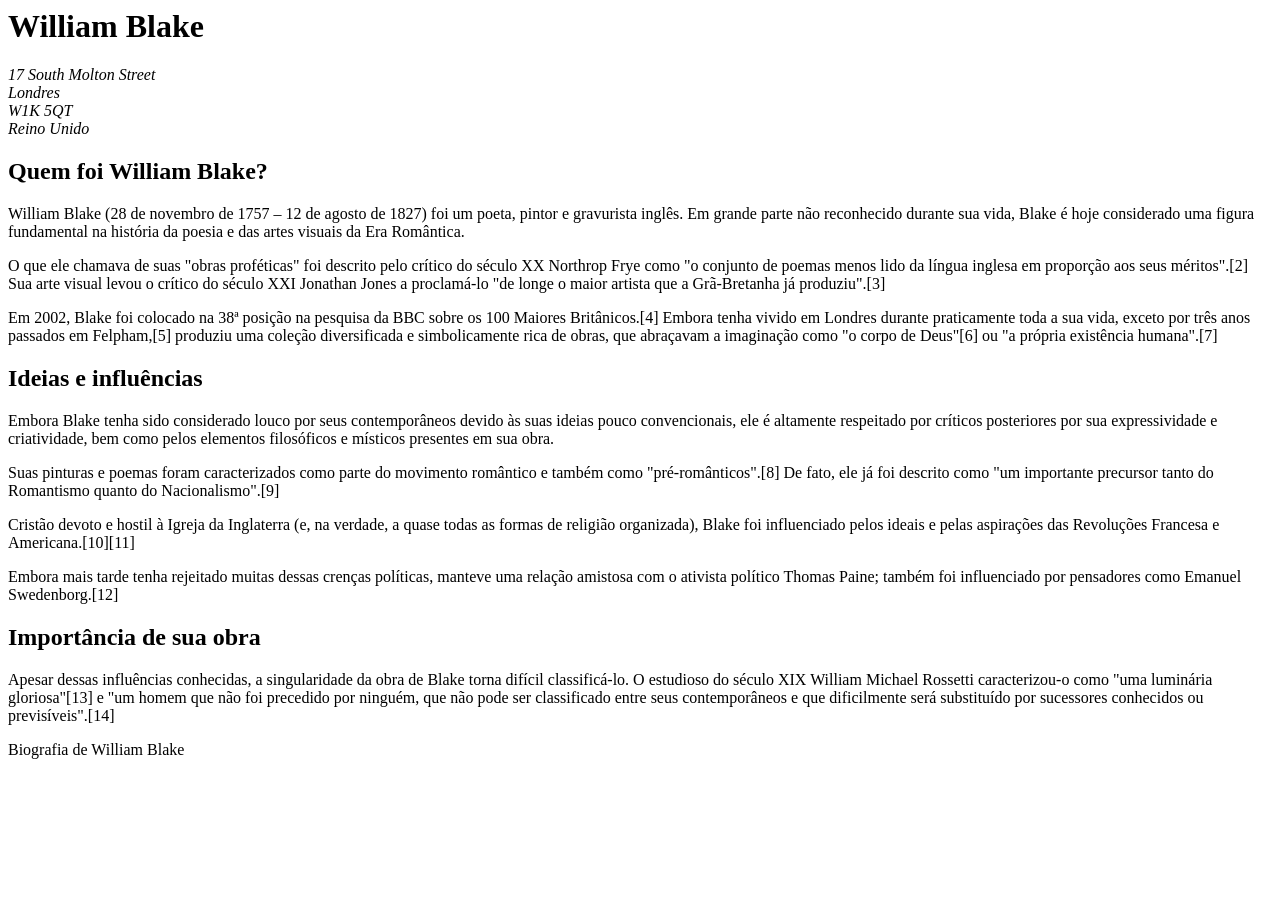
==== aula2-html basico/2.3 Elementos Vazios/index.html @ bb56c4c6 "atulalização" ====
<html lang="pt-BR"></html>
<head>
    <meta charset="UTF-8">
    <meta name="viewport" content="width=device-width, initial-scale=1.0">
    <title>William Blake</title>
</head>
<body>

    <header>
        <h1>William Blake</h1>

        <address>
            17 South Molton Street<br>
            Londres<br>
            W1K 5QT<br>
            Reino Unido
        </address>
    </header>

    <main>
        <section>
            <h2>Quem foi William Blake?</h2>

            <p>
                William Blake (28 de novembro de 1757 – 12 de agosto de 1827)
                foi um poeta, pintor e gravurista inglês. Em grande parte não
                reconhecido durante sua vida, Blake é hoje considerado uma
                figura fundamental na história da poesia e das artes visuais
                da Era Romântica.
            </p>

            <p>
                O que ele chamava de suas "obras proféticas" foi descrito pelo
                crítico do século XX Northrop Frye como "o conjunto de poemas
                menos lido da língua inglesa em proporção aos seus méritos".[2]
                Sua arte visual levou o crítico do século XXI Jonathan Jones
                a proclamá-lo "de longe o maior artista que a Grã-Bretanha já
                produziu".[3]
            </p>

            <p>
                Em 2002, Blake foi colocado na 38ª posição na pesquisa da BBC
                sobre os 100 Maiores Britânicos.[4] Embora tenha vivido em
                Londres durante praticamente toda a sua vida, exceto por três
                anos passados em Felpham,[5] produziu uma coleção diversificada
                e simbolicamente rica de obras, que abraçavam a imaginação
                como "o corpo de Deus"[6] ou "a própria existência humana".[7]
            </p>
        </section>

        <section>
            <h2>Ideias e influências</h2>

            <p>
                Embora Blake tenha sido considerado louco por seus
                contemporâneos devido às suas ideias pouco convencionais,
                ele é altamente respeitado por críticos posteriores por sua
                expressividade e criatividade, bem como pelos elementos
                filosóficos e místicos presentes em sua obra.
            </p>

            <p>
                Suas pinturas e poemas foram caracterizados como parte do
                movimento romântico e também como "pré-românticos".[8]
                De fato, ele já foi descrito como "um importante precursor
                tanto do Romantismo quanto do Nacionalismo".[9]
            </p>

            <p>
                Cristão devoto e hostil à Igreja da Inglaterra (e, na verdade,
                a quase todas as formas de religião organizada), Blake foi
                influenciado pelos ideais e pelas aspirações das Revoluções
                Francesa e Americana.[10][11]
            </p>

            <p>
                Embora mais tarde tenha rejeitado muitas dessas crenças
                políticas, manteve uma relação amistosa com o ativista político
                Thomas Paine; também foi influenciado por pensadores como
                Emanuel Swedenborg.[12]
            </p>
        </section>

        <section>
            <h2>Importância de sua obra</h2>

            <p>
                Apesar dessas influências conhecidas, a singularidade da obra
                de Blake torna difícil classificá-lo. O estudioso do século XIX
                William Michael Rossetti caracterizou-o como "uma luminária
                gloriosa"[13] e "um homem que não foi precedido por ninguém,
                que não pode ser classificado entre seus contemporâneos e que
                dificilmente será substituído por sucessores conhecidos ou
                previsíveis".[14]
            </p>
        </section>
    </main>

    <footer>
        <p>Biografia de William Blake</p>
    </footer>

</body>
</html>
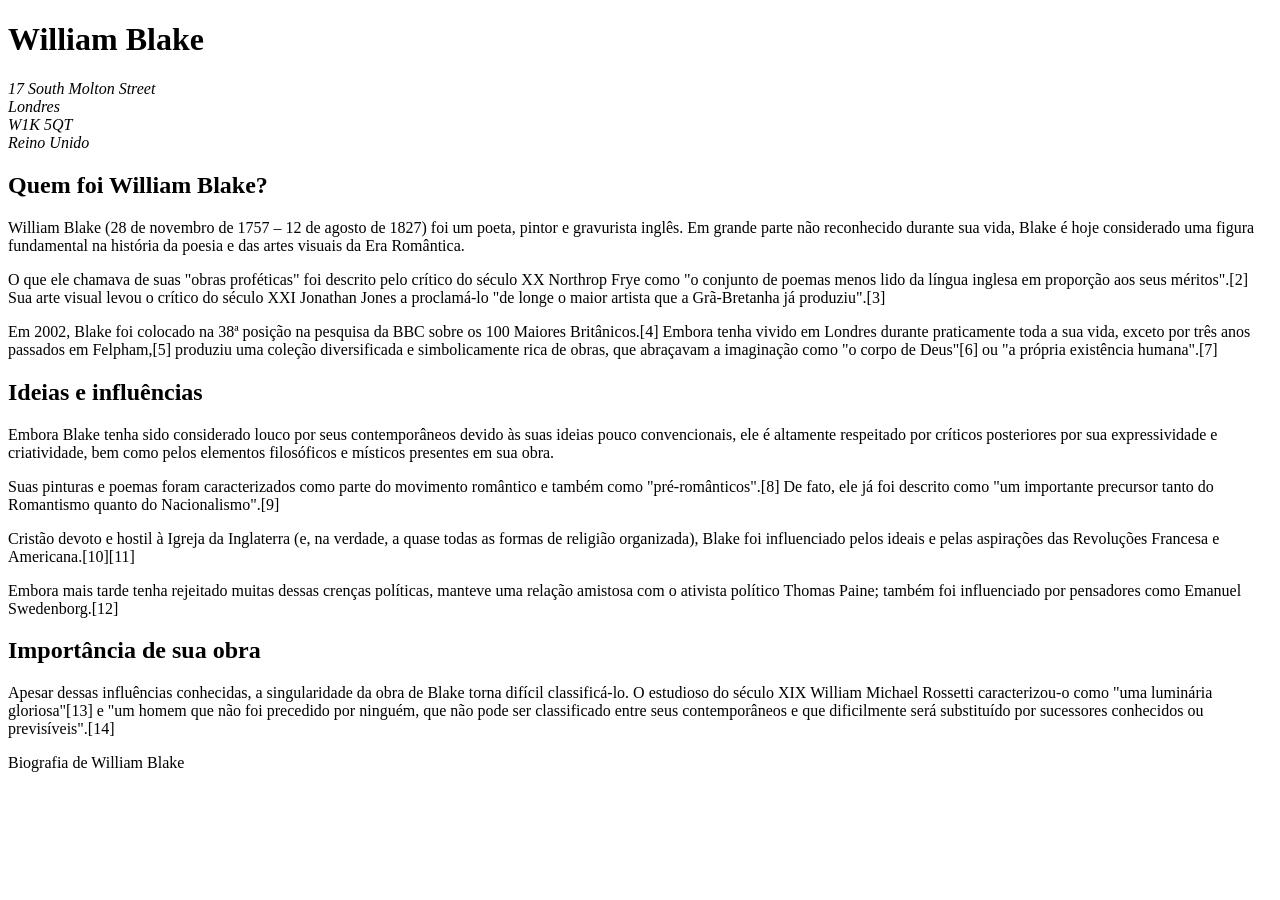
==== commit d08d00f5: "atualizacão" ====
--- a/aula2-html basico/2.3 Elementos Vazios/index.html
+++ b/aula2-html basico/2.3 Elementos Vazios/index.html
@@ -1,4 +1,5 @@
-<html lang="pt-BR"></html>
+<!DOCTYPE html>
+<html lang="pt-BR">
 <head>
     <meta charset="UTF-8">
     <meta name="viewport" content="width=device-width, initial-scale=1.0">
